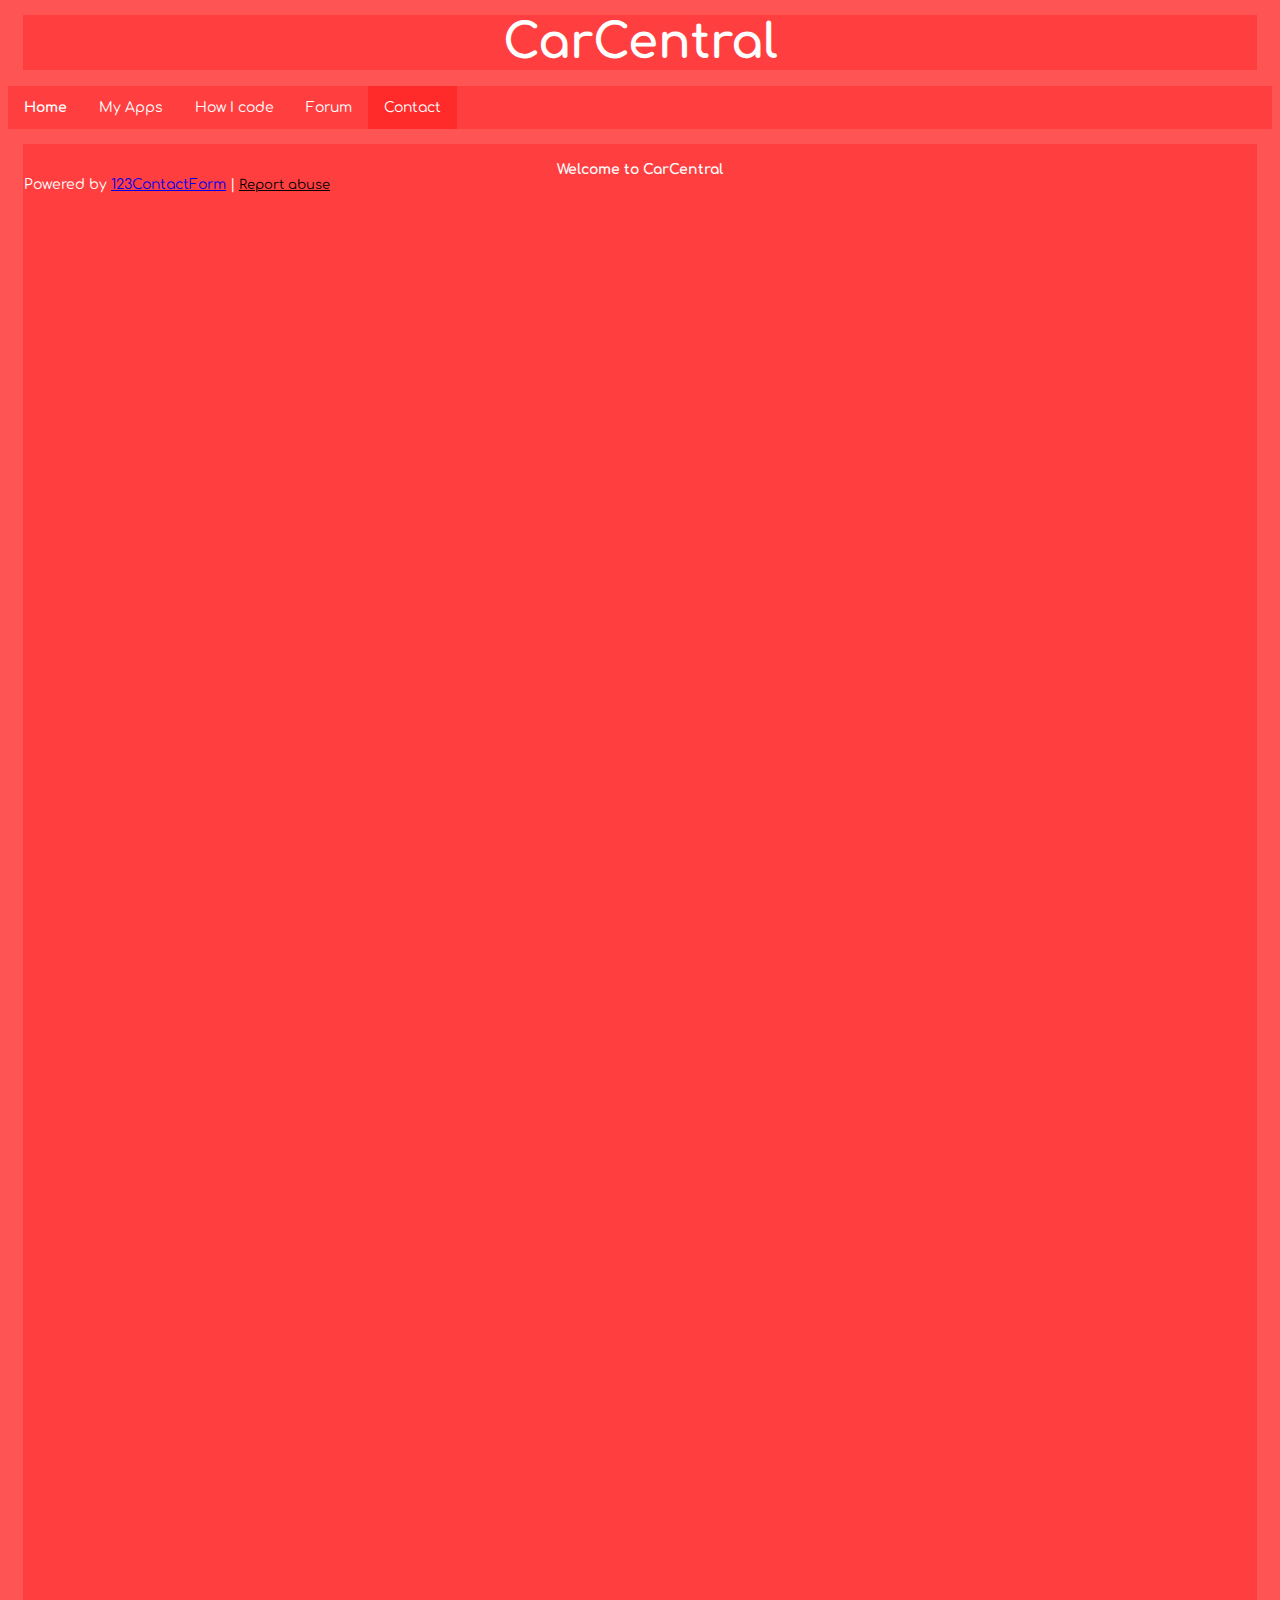
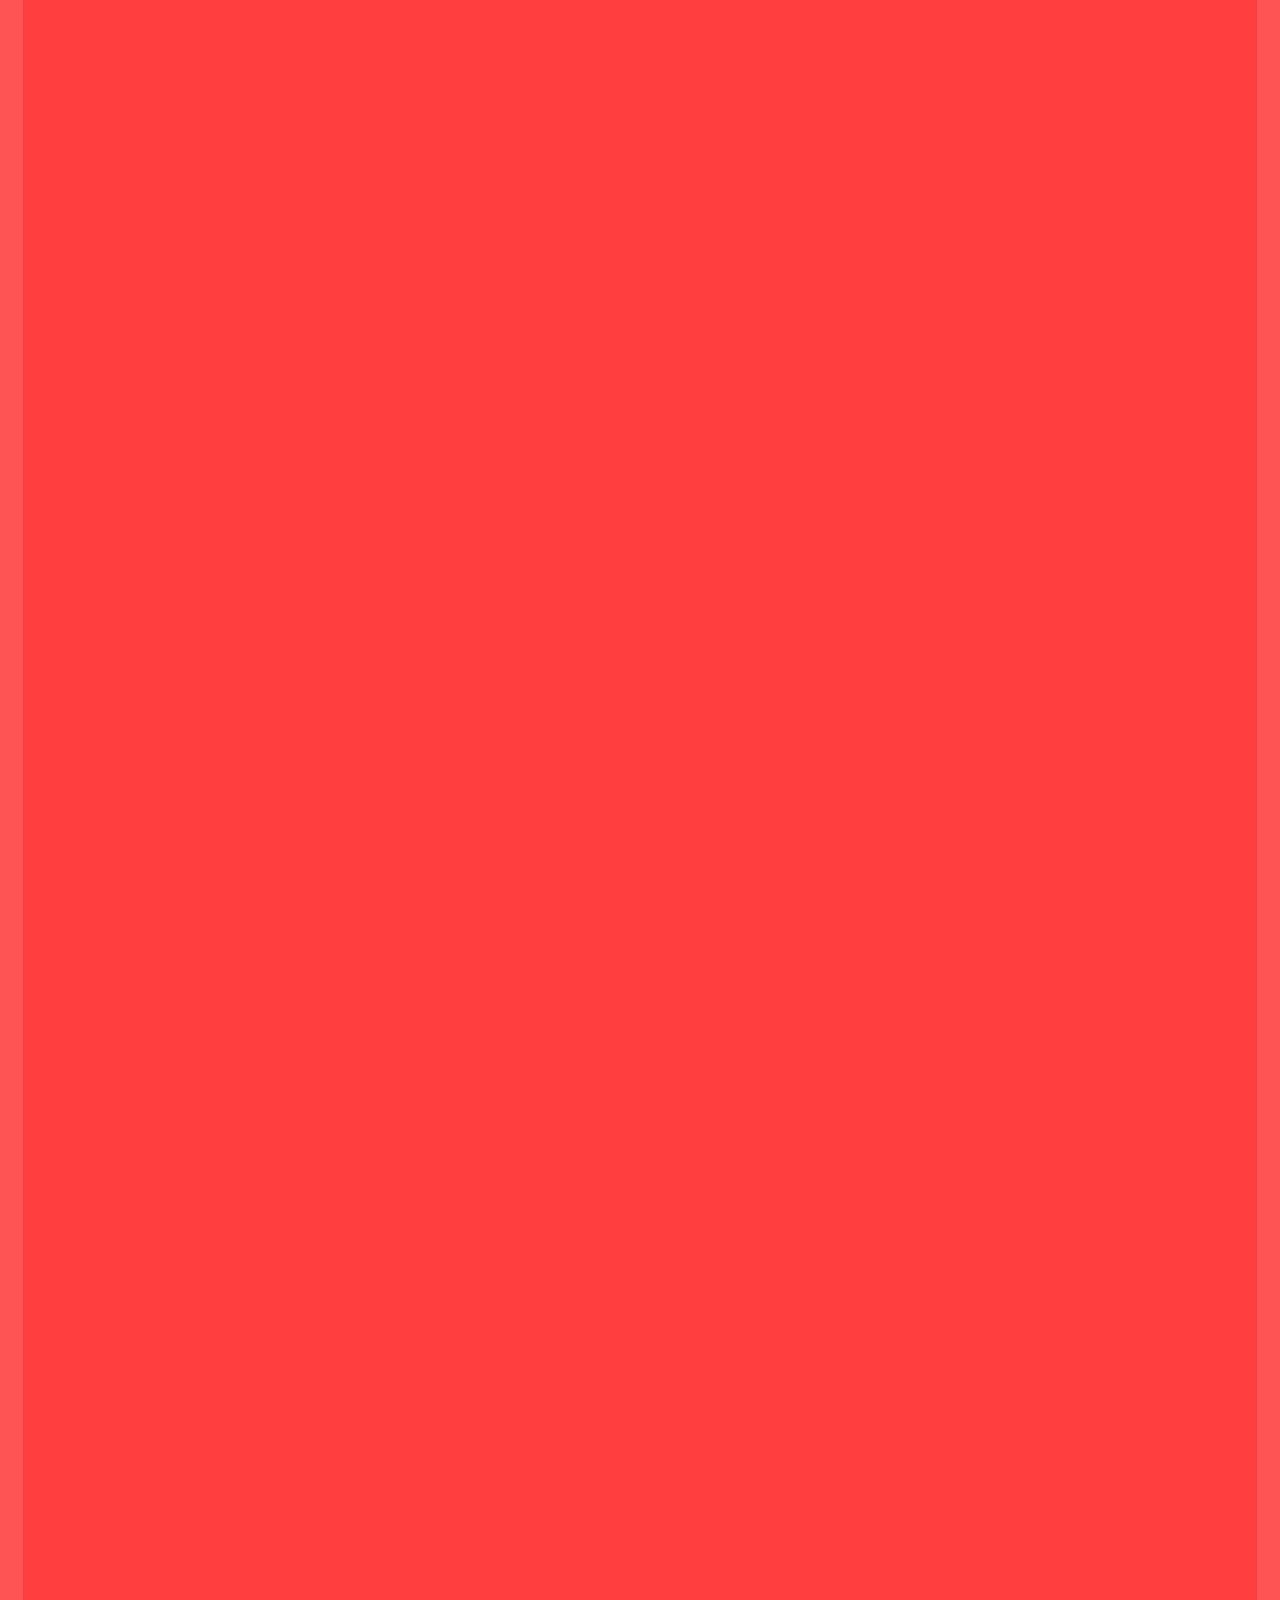
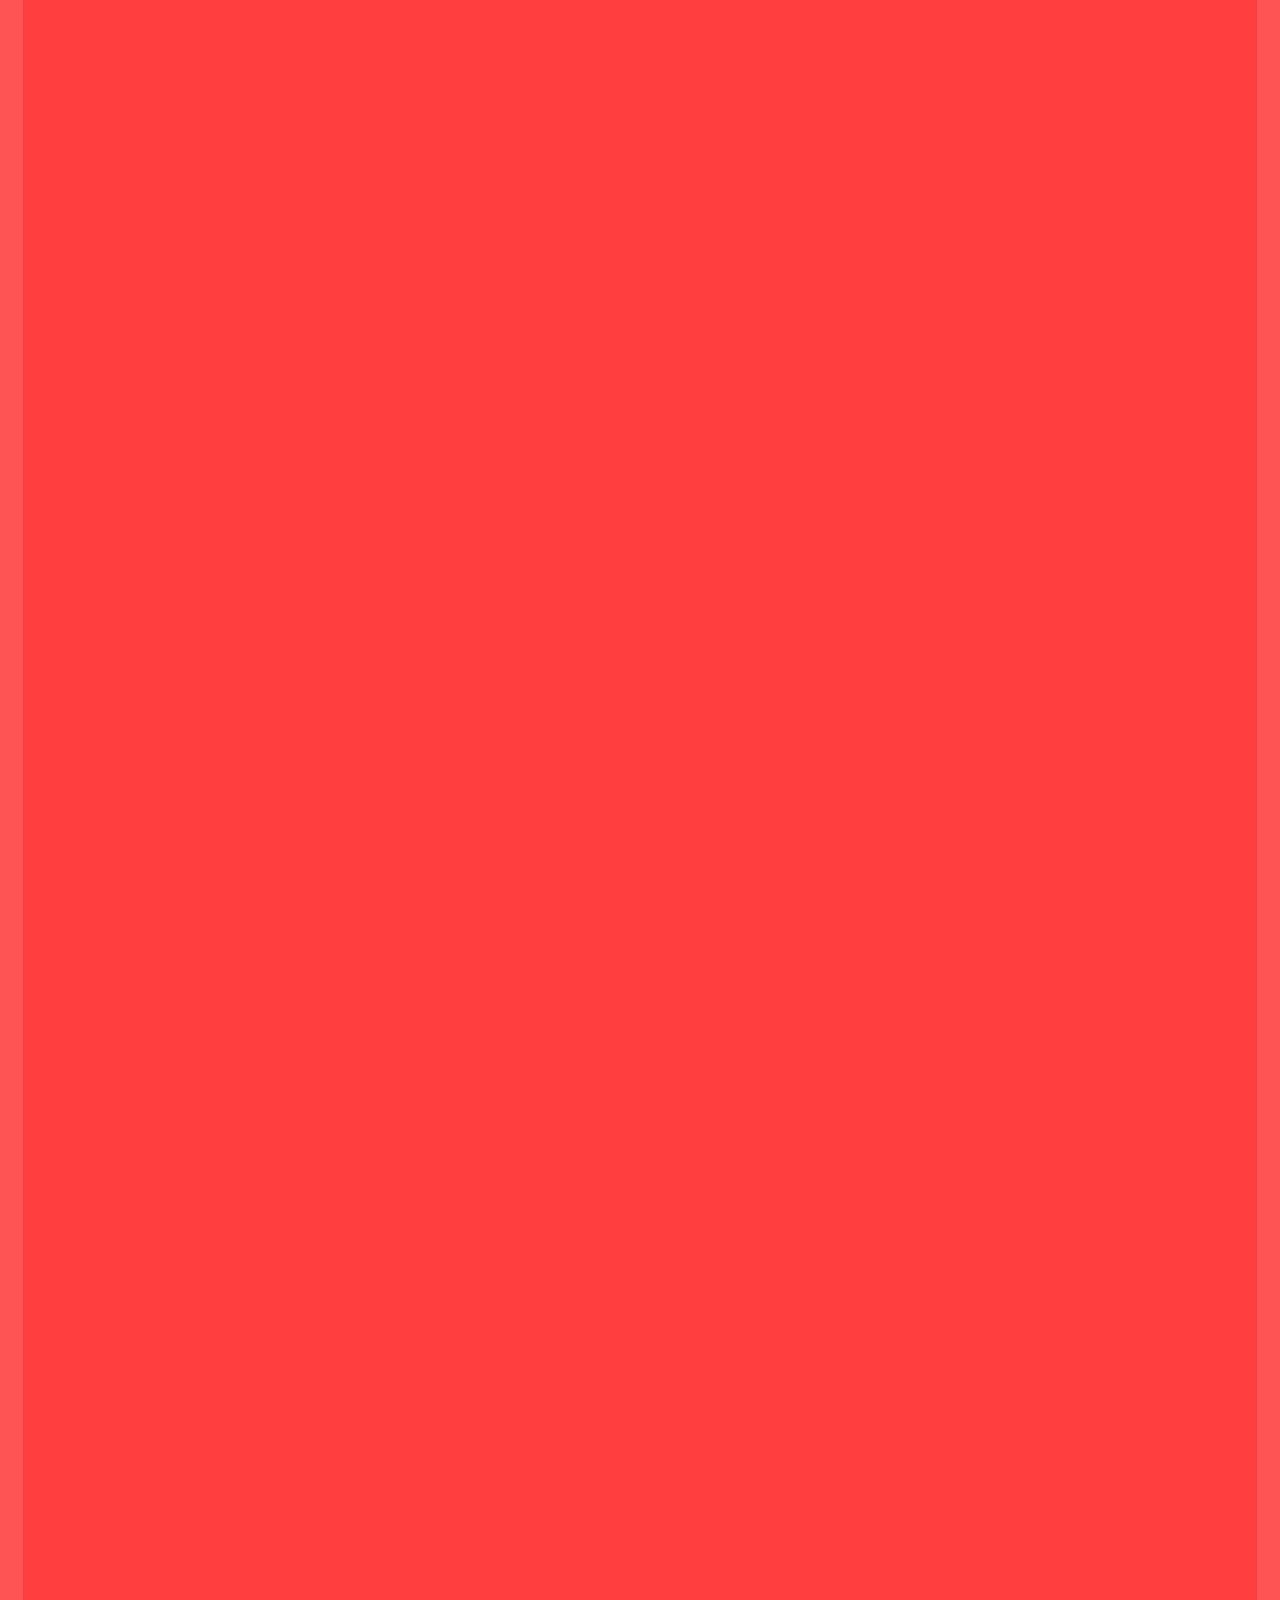
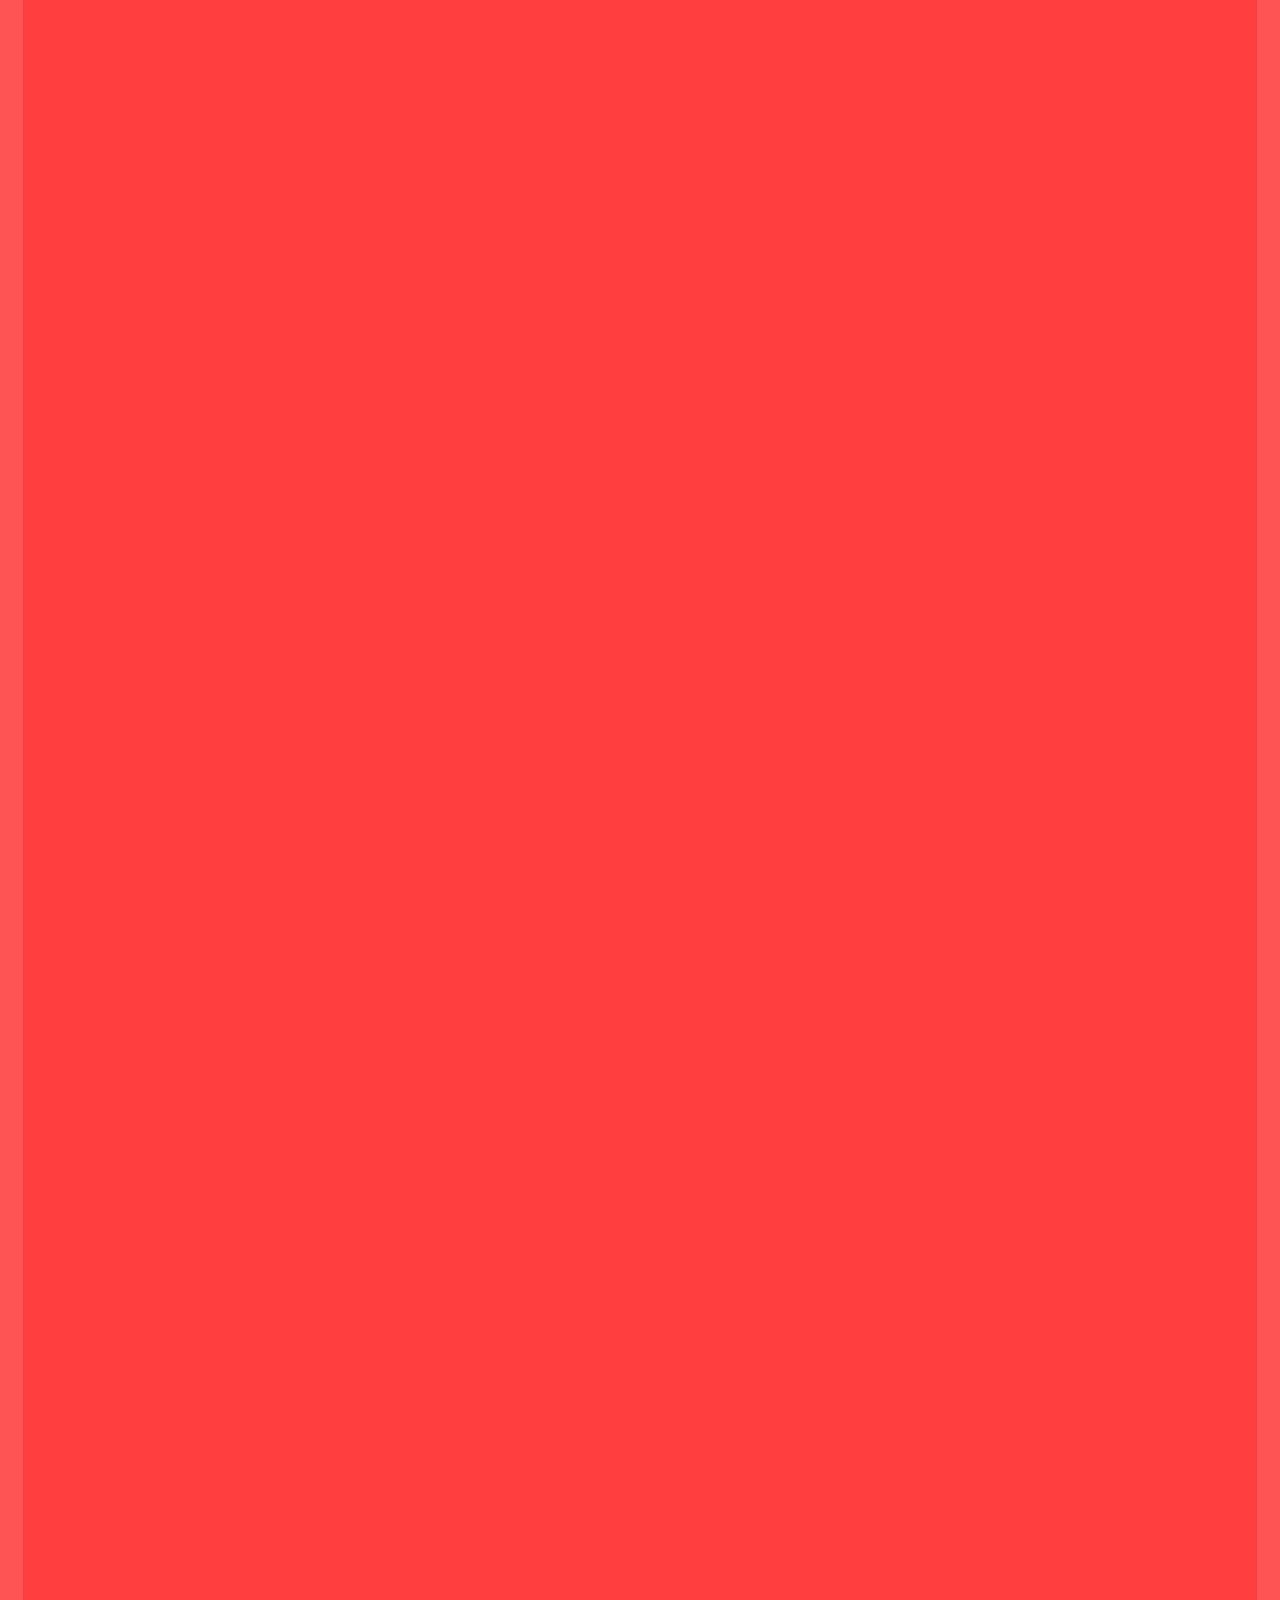
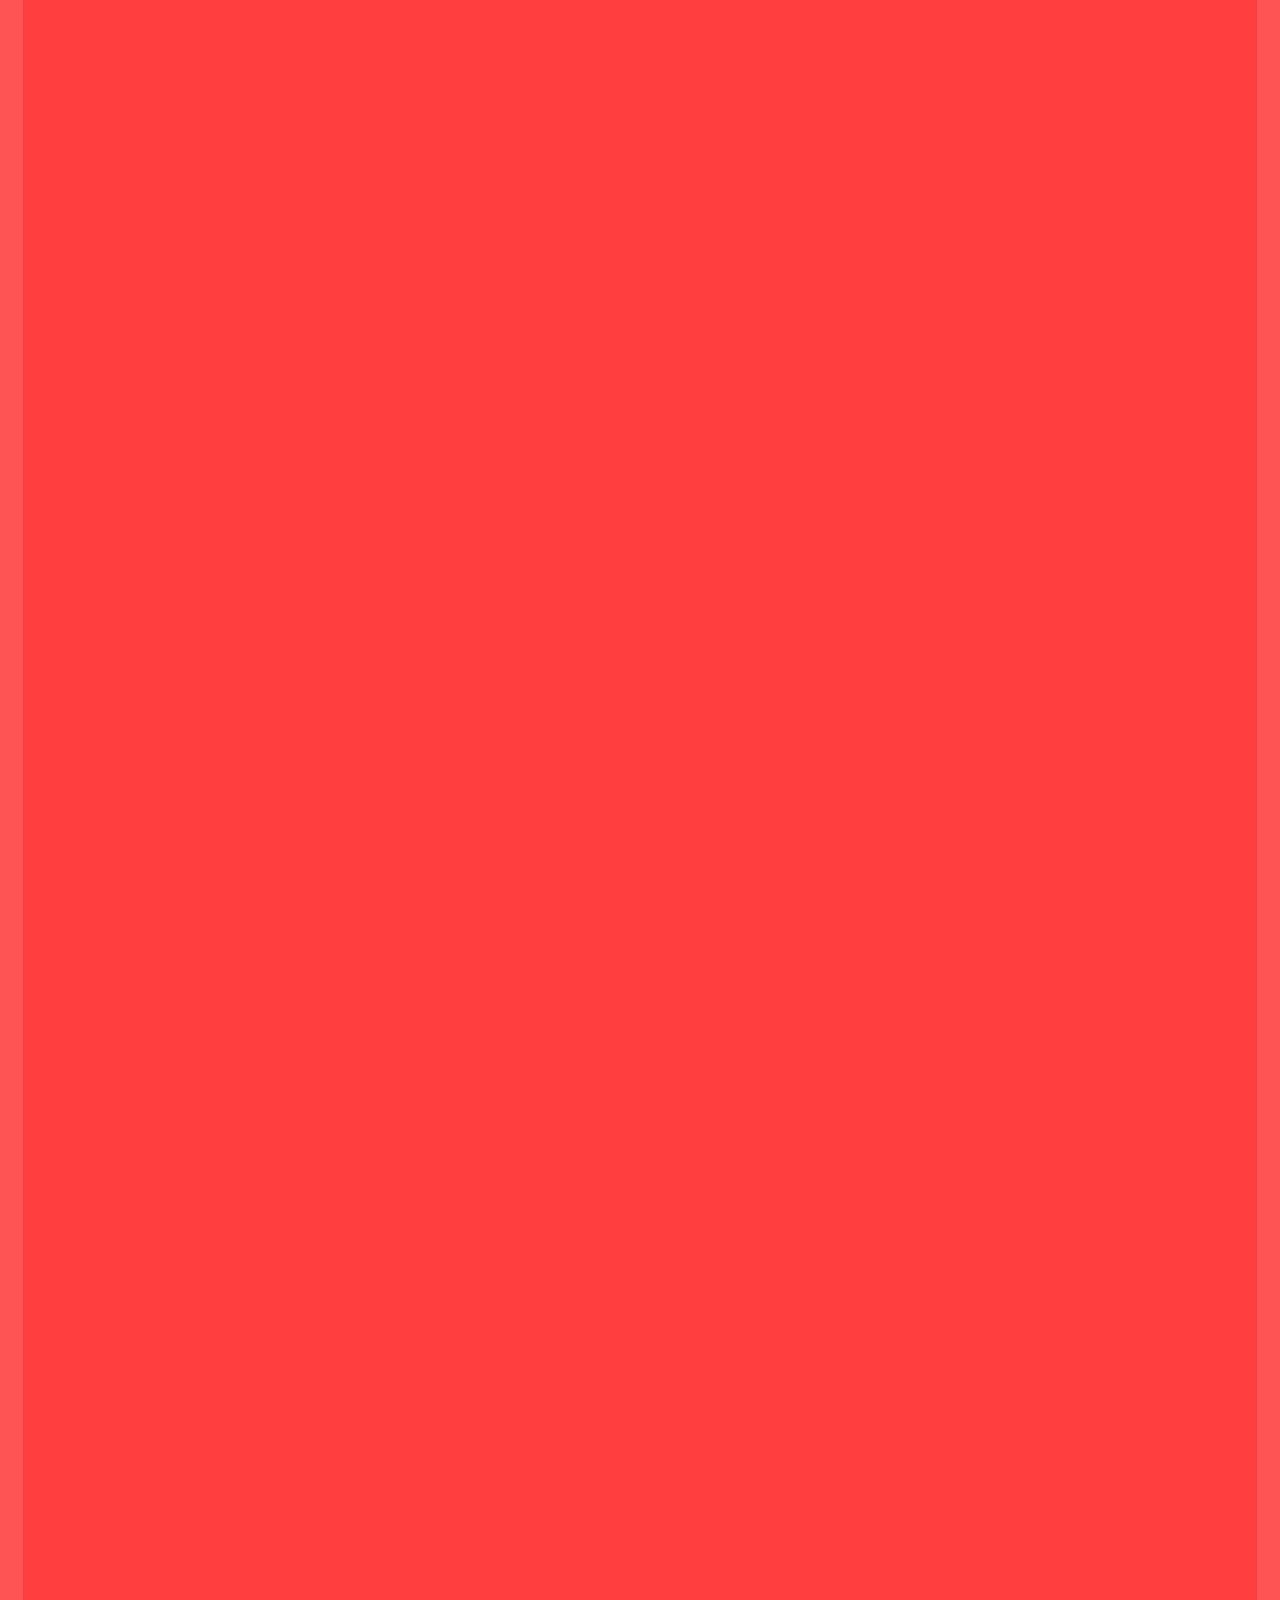
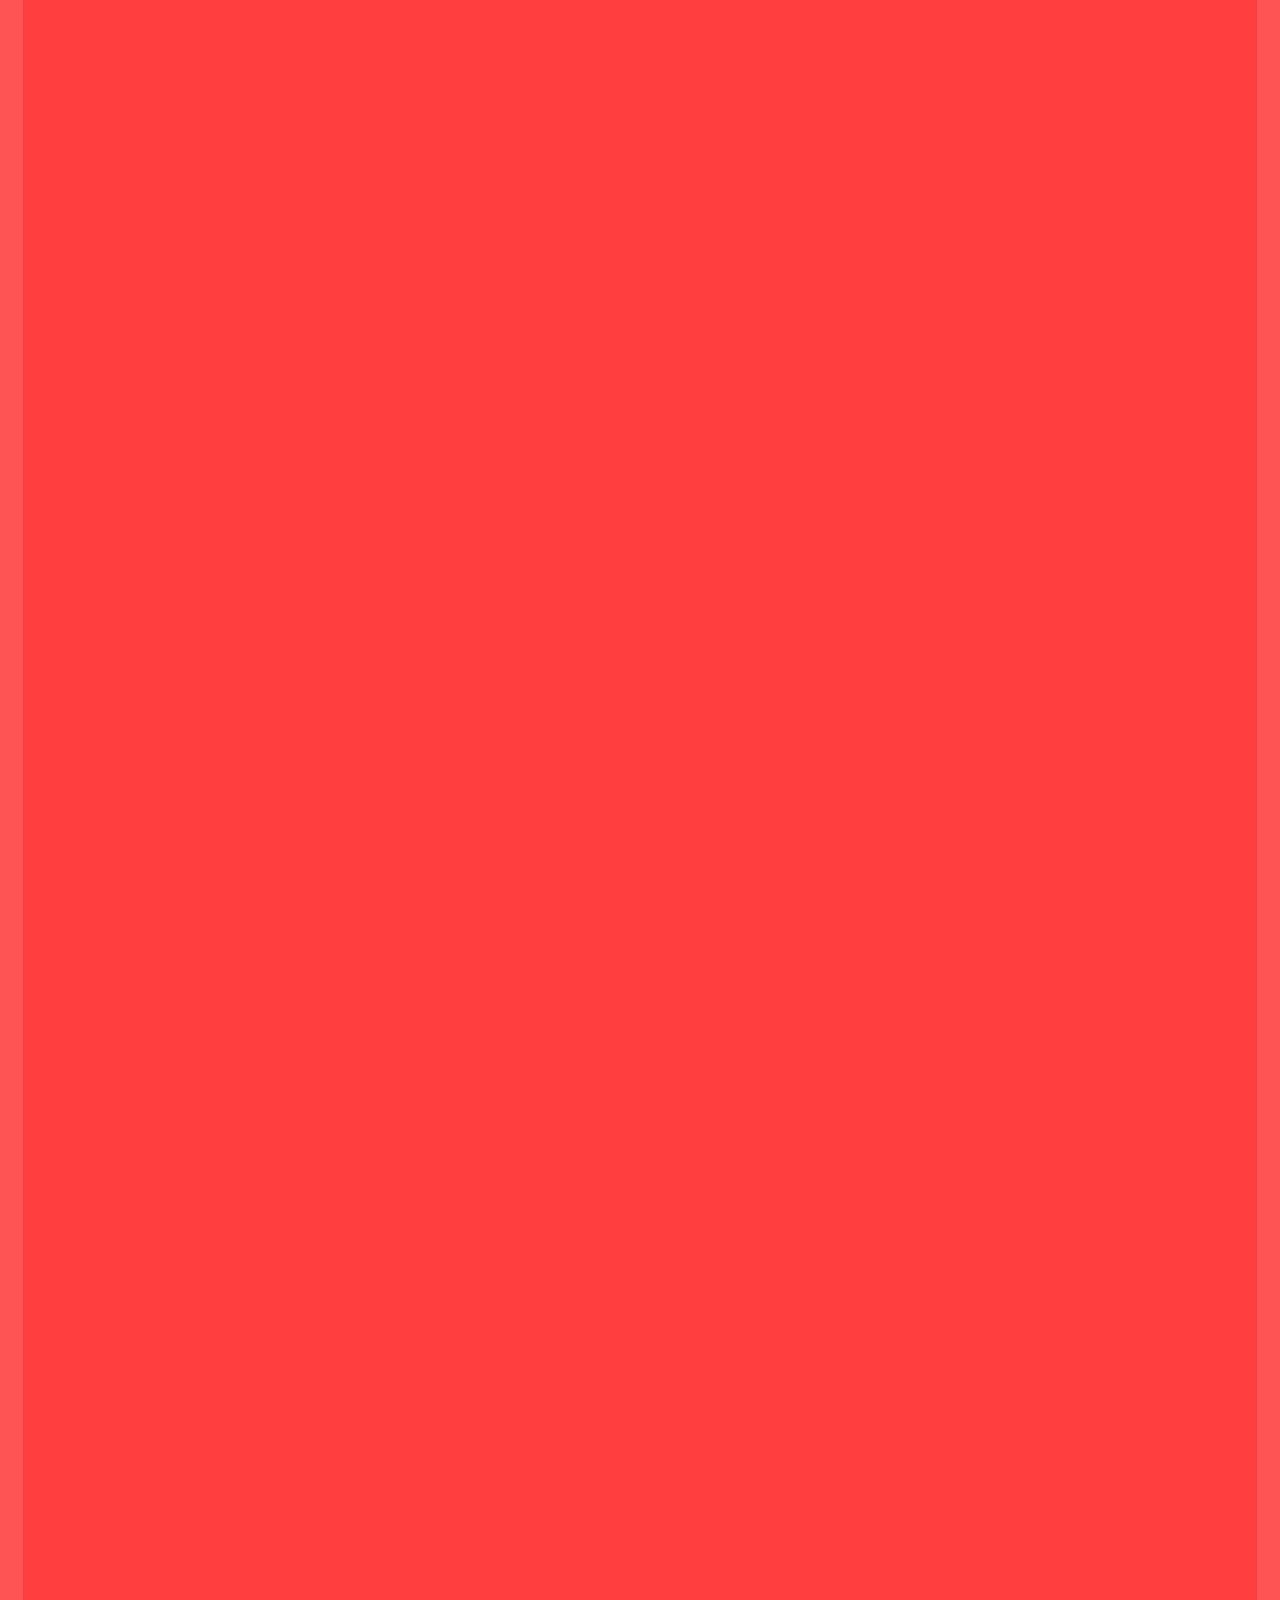
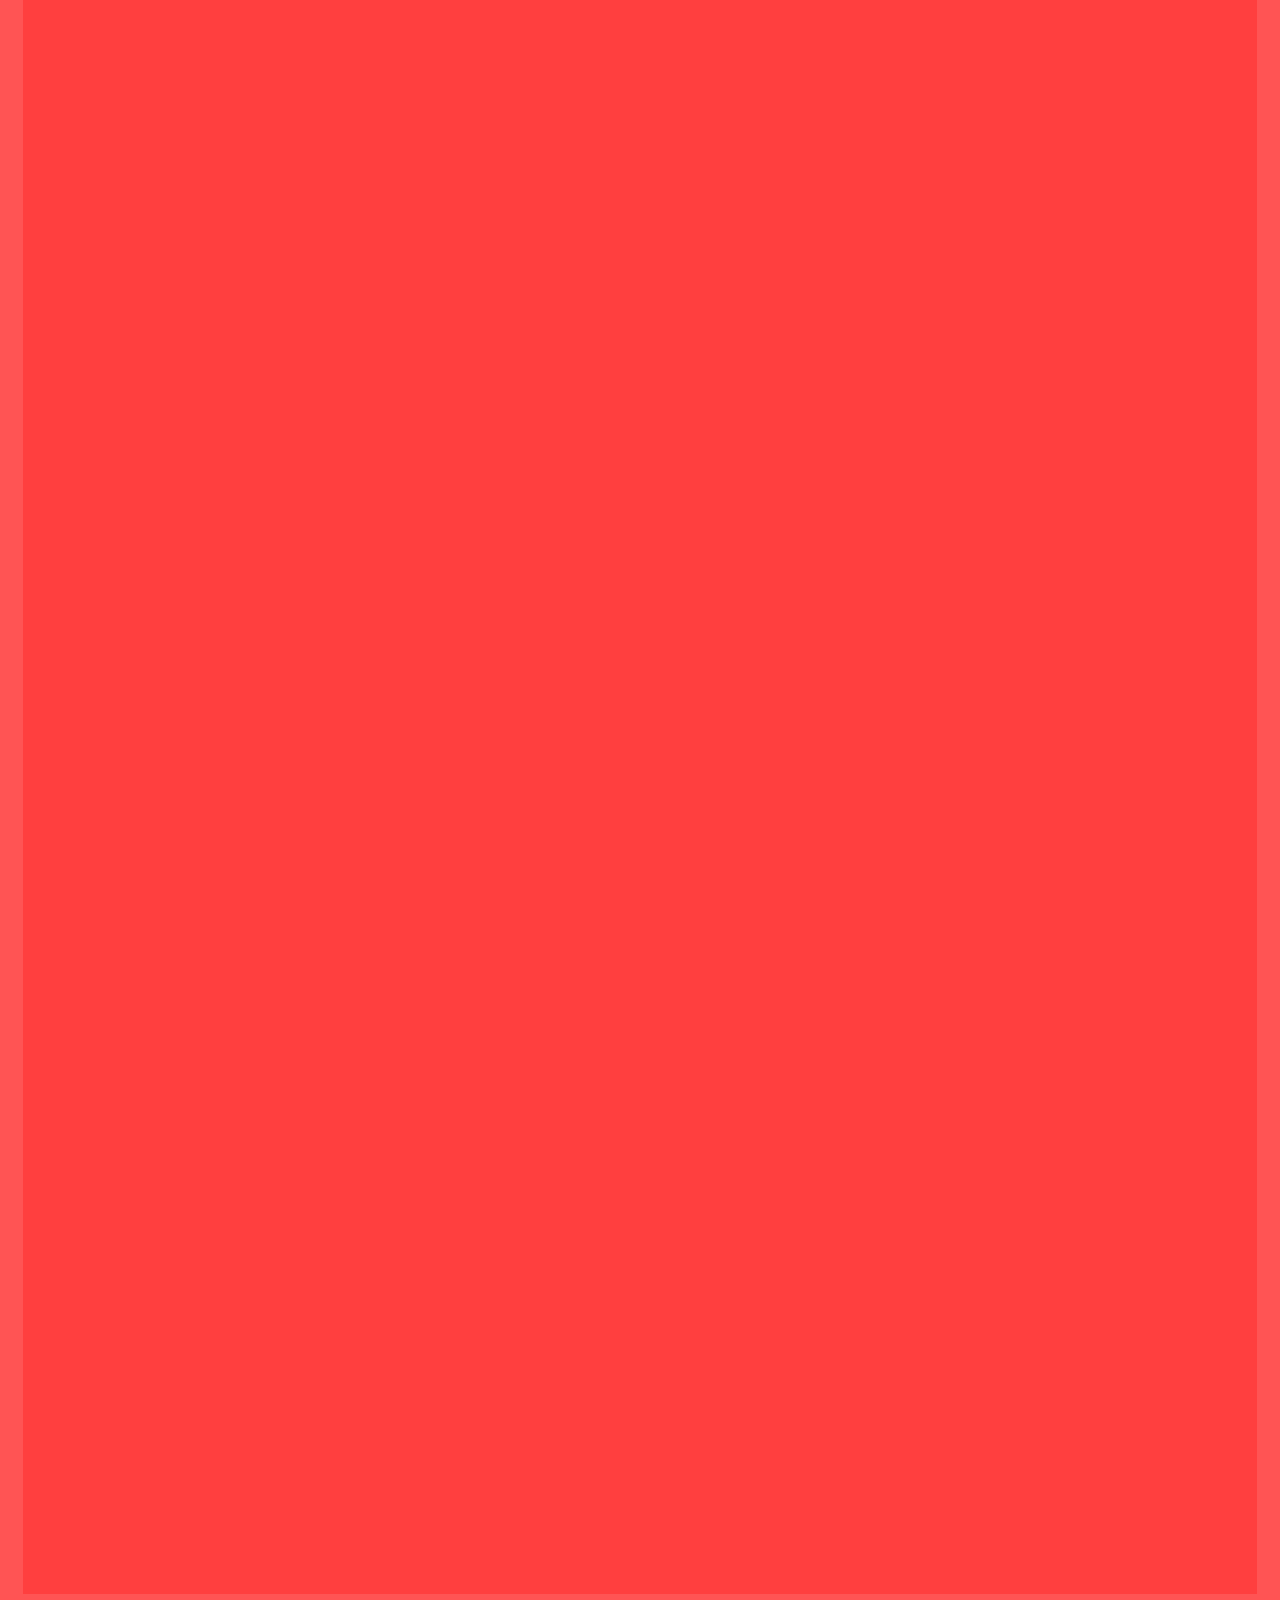
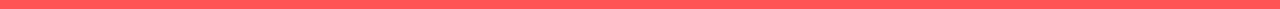
==== contact.html @ e081c442 "base pages added" ====
<html>
    <head>
        <title>CarCentral > Home</title>
        <link href="https://fonts.googleapis.com/css?family=Comfortaa" rel="stylesheet">
        <link rel="stylesheet" type="text/css" href="files.css">
    </head>
    <body>
        <div class="header">
            <h1>CarCentral</h1>
        </div>
        <div class="nav">
			<ul>
				<li><a href="index.html"><b>Home</b></a></li>
				<li><a href="myapps.html">My Apps</a></li>
				<li><a href="howicode.html">How I code</a></li>
				<li><a href="forum.html">Forum</a></li>
				<li><a class="active"href="contact.html">Contact</a></li>
			</ul>
		</div>
        <div class="content">
            <br>
            <h2>Welcome to CarCentral</h2>
            
            
<!-- www.123contactform.com script begins here -->
<script type="text/javascript" defer src="//www.123contactform.com/embed/3035730.js" data-role="form" data-default-width="650px"></script>
<p>Powered by <a class="footerLink13" title="123ContactForm" href="http://www.123contactform.com">123ContactForm</a> | <a style="font-size:small!important;color:#000000!important; text-decoration:underline!important;" title="Looks like phishing? Report it!" href="http://www.123contactform.com/sfnew.php?s=123contactform-52&control119314=http:///contact-form--3035730.html&control190=Report%20abuse" rel="nofollow">Report abuse</a></p><!-- www.123contactform.com script ends here -->

          

        </div>
    </body>
</html>
---- files.css ----
h1,h2,h3,h4,h5,h6,p,ol,ul,img,a,.clockbox{
    border: 0px;
	margin: 0px 0px 0px 0px;
	padding: 0px 0px 0px 0px;
	font-size: 14px;
    font-family: 'Comfortaa', cursive;
}
body {
    background-color:#ff5454;
}
h1 {
    font-size: 48px;
    color:#ff5454;
}
.header{
	background-color: #ff3f3f;
	padding-top: 1px;
	padding-bottom:1px;
	margin: 15px;
	
}

.header h1{
	color:#ffffff;
	text-align: center;
}
.content {
    Background-color:#ff3f3f;
    padding-left:1px;
	padding-right:1px;
	height:1250%;
	margin: 15px;
}
.content h2{
    text-align: center;
    color:#ffffff;
}
.content h3{
    color:#ffffff;
    text-align: center;
}
p {
    color:#ffffff;
}

.nav ul{
	list-style-type:none;
	margin: 0;
	padding: 0;
	overflow:hidden;
	background-color: #ff3f3f;
}
.nav li{
	float:left;
}
.nav li a{
	display:block;
	color: white;
	text-align:center;
	padding:14px 16px;
	text-decoration: none;
}
.nav {
	padding-top:1px;
}

li a:hover:not(.active) {
    background-color: #ff2b2b;
}

.active{
	background-color: #ff2b2b;
}

.clockbox {
	text-align: center;
	font-size: 100; 
	font-family: Comfortaa,Verdana;
}
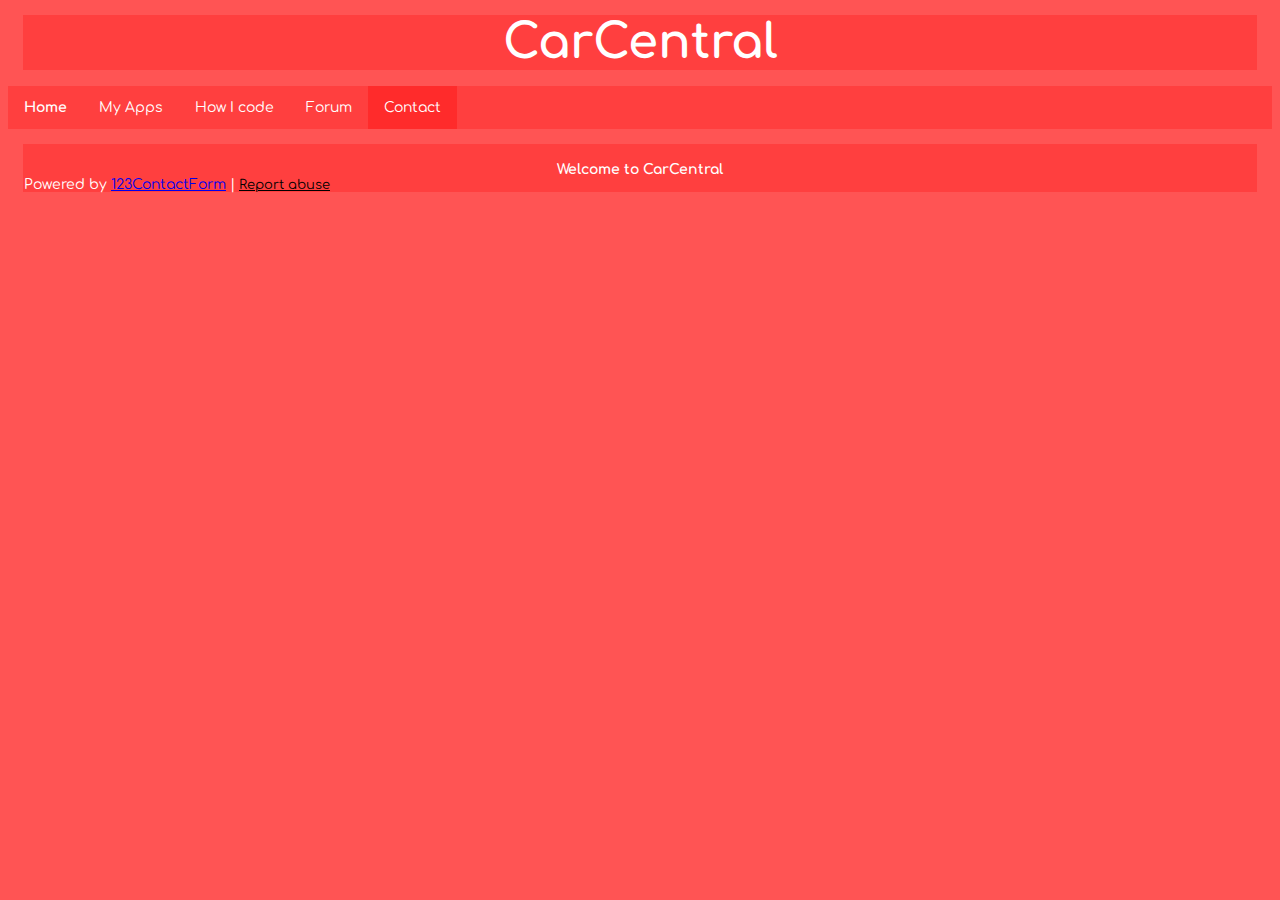
==== commit 4b1588db: "Update contact.html" ====
--- a/contact.html
+++ b/contact.html
@@ -1,3 +1,4 @@
+<!DOCTYPE html>
 <html>
     <head>
         <title>CarCentral > Home</title>
@@ -30,4 +31,4 @@
 
         </div>
     </body>
-</html>+</html>
